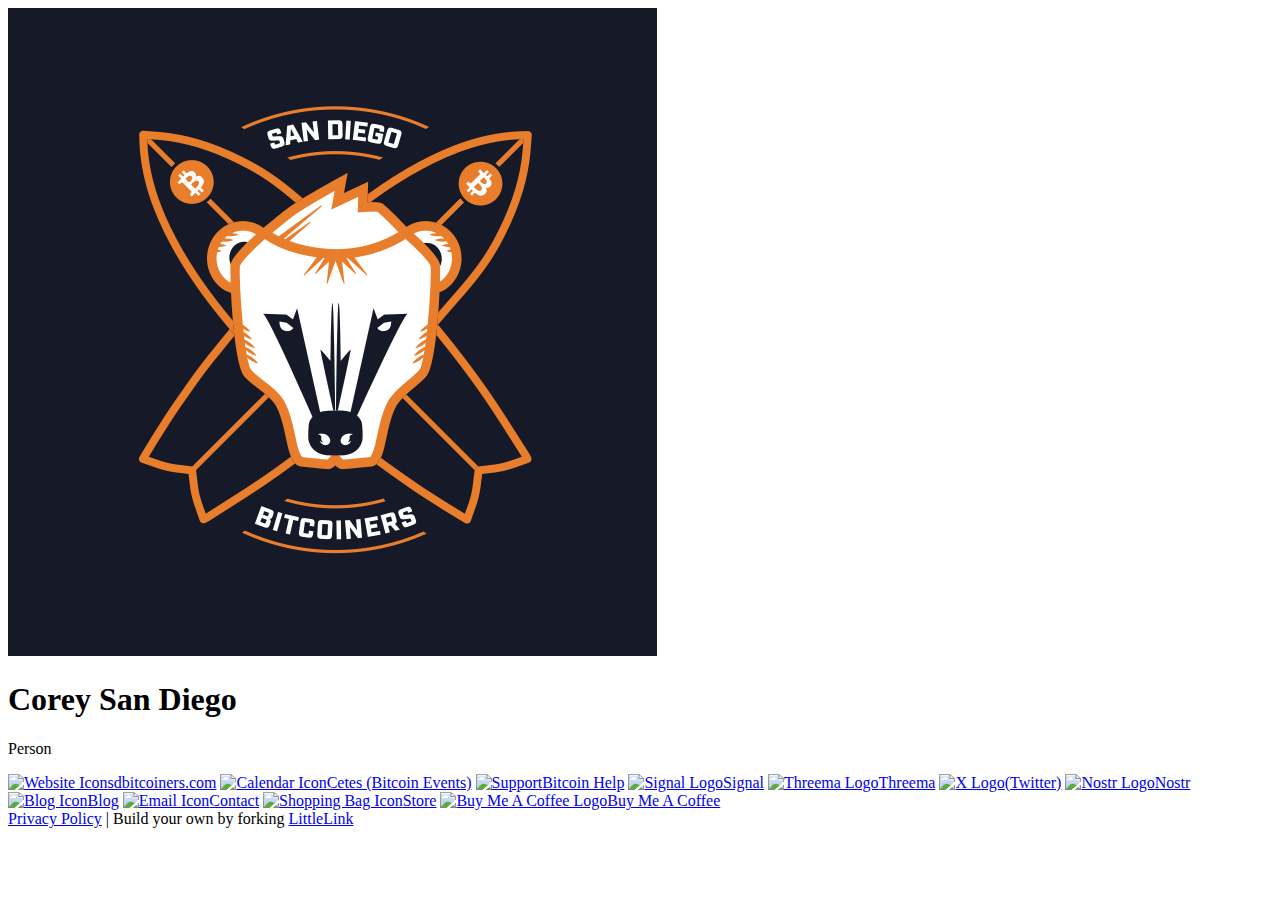
==== index.html @ bf71ef65 "Update index.html" ====
<!DOCTYPE html>

<!-- 
  To change the theme, change the class on the html tag below to one of:
  - theme-auto: Automatically switches based on user's system preferences
  - theme-light: Forces light theme
  - theme-dark: Forces dark theme
-->

<html class="theme-auto" lang="en"> <!-- Update`class="theme-auto" with your preference -->

  <head>
    <meta charset="utf-8">
    <meta name="viewport" content="width=device-width, initial-scale=1">
        
    <!-- Page Title - Change this to your name/brand (50-60 characters recommended) -->
    <title>Corey San Diego</title>
    <link rel="icon" type="image/x-icon" href="/images/square.png"> <!-- Update this with your own favicon -->
    
    <!-- Meta Description - Write a description (150-160 characters recommended) -->
    <meta name="description" content="Person.">
    
    <!-- Keywords -->
    <meta name="keywords" content="friend">
    
    <!-- Canonical URL - Helps prevent duplicate content issues -->
    <meta rel="canonical" href="https://yourwebsite.com">
    
    <!-- Author Information -->
    <meta name="author" content="Your Name">
    
    <!-- Stylesheets -->
    <link rel="stylesheet" href="css/reset.css">
    <link rel="stylesheet" href="css/style.css">
    <link rel="stylesheet" href="css/brands.css">

  </head>

<body>

    <div class="container">
        <div class="column">

            <!-- 
              By default, the Avatar is rounded. Use the following:
              - avatar--rounded: Automatically rounds the image
              - avatar--soft: Slightly rounds the image
              - avatar--none: Removes any rounding

              Be sure to replace the src with your own image path and update the alt text
            -->
            <img class="avatar avatar--rounded" src="images/square.png" srcset="images/square.png 2x" alt="LittleLink">

            <!-- Replace with your name or brand -->
            <h1>
              <div>Corey San Diego</div>
            </h1>

            <!-- Add a short description about yourself or your brand -->
            <p>Person</p>

            <!-- All your buttons go here -->
            <div class="button-stack" role="navigation">
              <!-- Generic Website -->
              <a class="button button-default" href="https://sdbitcoiners.com" target="_blank" rel="noopener" role="button"><img class="icon" aria-hidden="true" src="images/icons/generic-website.svg" alt="Website Icon">sdbitcoiners.com</a>

              <!-- Generic Calendar -->
              <a class="button button-default" href="https://lu.ma/sdbitcoiners" target="_blank" rel="noopener" role="button"><img class="icon" aria-hidden="true" src="images/icons/generic-calendar.svg" alt="Calendar Icon">Cetes (Bitcoin Events)</a>

              <a class="button button-default" href="https://sdbitcoiners.com/about/support/ " target="_blank" rel="noopener" role="button"><img class="icon" aria-hidden="true" src="images/icons/generic-map.svg" alt="Support">Bitcoin Help</a>
              
              <!-- Signal -->
              <a class="button button-signal" href="https://signal.me/#eu/nuCOHDWjELf6AW6-bCR0wlhdQDWRpP_099OI0r52uRA0mI8PcrxOyrTUde3vH3nk" target="_blank" rel="noopener" role="button"><img class="icon" aria-hidden="true" src="images/icons/signal.svg" alt="Signal Logo">Signal</a>

              <!-- Threema -->
              <a class="button button-threema" href="https://threema.id/WKHP6Y4D" target="_blank" rel="noopener" role="button"><img class="icon" aria-hidden="true" src="images/icons/threema.svg" alt="Threema Logo">Threema</a>

              <!-- X -->
              <a class="button button-x" href="https://x.com/inpharmaticist" target="_blank" rel="noopener" role="button"><img class="icon" aria-hidden="true" src="images/icons/x.svg" alt="X Logo">(Twitter)</a>

              <a class="button button-default" href="https://primal.net/p/npub1c0r3ytrr4afgrlhrhyec6y9wvkckdllx7ul3cfevtsgjqcrhx8tsdzqs7w" target="_blank" rel="noopener" role="button"><img class="icon" aria-hidden="true" src="images/icons/nostrich-light.svg" alt="Nostr Logo">Nostr</a>

              <!-- Generic Blog -->
              <a class="button button-default" href="https://blog.sdbitcoiners.com" target="_blank" rel="noopener" role="button"><img class="icon" aria-hidden="true" src="images/icons/generic-blog.svg" alt="Blog Icon">Blog</a>

              <!-- Generic Email -->
              <a class="button button-default" href="https://formstr.app/#/fill/f5ff29ea0fc13932da373f91dc0030998431f3626476acc8ff8a30bd78bf2c2a" target="_blank" rel="noopener" role="button"><img class="icon" aria-hidden="true" src="images/icons/generic-email.svg" alt="Email Icon">Contact</a>

              <!-- Generic Shopping Bag -->
              <a class="button button-default" href="https://pay.sdbitcoiners.com" target="_blank" rel="noopener" role="button"><img class="icon" aria-hidden="true" src="images/icons/generic-shopping-bag.svg" alt="Shopping Bag Icon">Store</a>

              <!-- Buy Me A Coffee -->
              <a class="button button-coffee" href="https://pay.sdbitcoiners.com/apps/SBYddhDNw4HLZG3NUnRDi98CGMk/pos" target="_blank" rel="noopener" role="button"><img class="icon" aria-hidden="true" src="images/icons/buy-me-a-coffee.svg" alt="Buy Me A Coffee Logo">Buy Me A Coffee</a>

      </div>
        
      <!-- Feel free to add your own footer information, including updating `privacy.html` to reflect how your LittleLink fork is set up -->
      <footer>
        <a href="privacy.html">Privacy Policy</a> | Build your own by forking <a href="https://littlelink.io" target="_blank" rel="noopener">LittleLink</a>
      </footer>
    
    </div>
  </div>

</body>

</html>
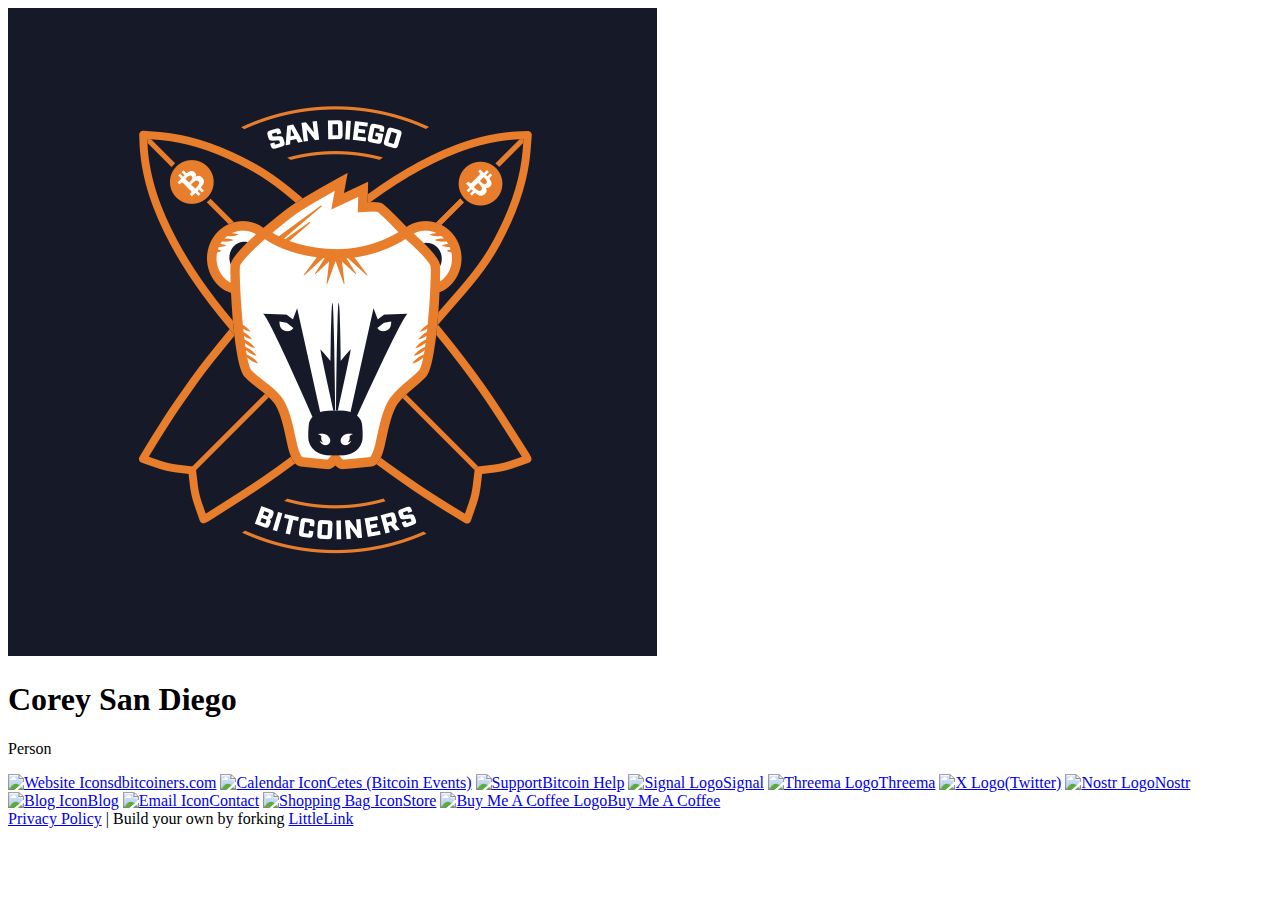
==== commit dfa86784: "Nostr implemented" ====
--- a/index.html
+++ b/index.html
@@ -78,7 +78,7 @@
               <!-- X -->
               <a class="button button-x" href="https://x.com/inpharmaticist" target="_blank" rel="noopener" role="button"><img class="icon" aria-hidden="true" src="images/icons/x.svg" alt="X Logo">(Twitter)</a>
 
-              <a class="button button-default" href="https://primal.net/p/npub1c0r3ytrr4afgrlhrhyec6y9wvkckdllx7ul3cfevtsgjqcrhx8tsdzqs7w" target="_blank" rel="noopener" role="button"><img class="icon" aria-hidden="true" src="images/icons/nostrich-light.svg" alt="Nostr Logo">Nostr</a>
+              <a class="button button-nostr" href="https://primal.net/p/npub1c0r3ytrr4afgrlhrhyec6y9wvkckdllx7ul3cfevtsgjqcrhx8tsdzqs7w" target="_blank" rel="noopener" role="button"><img class="icon" aria-hidden="true" src="images/icons/nostrich-light.svg" alt="Nostr Logo">Nostr</a>
 
               <!-- Generic Blog -->
               <a class="button button-default" href="https://blog.sdbitcoiners.com" target="_blank" rel="noopener" role="button"><img class="icon" aria-hidden="true" src="images/icons/generic-blog.svg" alt="Blog Icon">Blog</a>
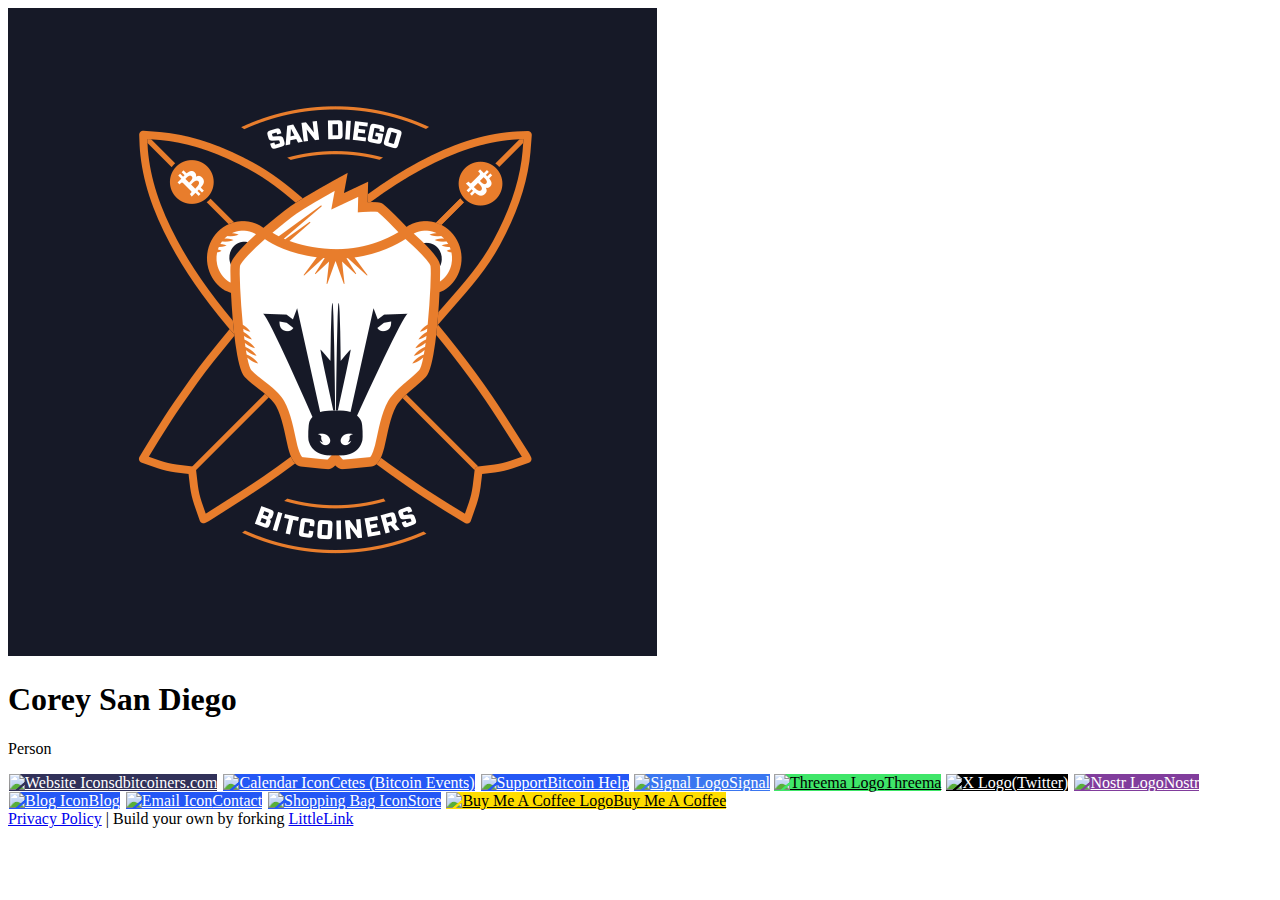
==== commit f7bda77d: "logo" ====
--- a/index.html
+++ b/index.html
@@ -62,7 +62,7 @@
             <!-- All your buttons go here -->
             <div class="button-stack" role="navigation">
               <!-- Generic Website -->
-              <a class="button button-default" href="https://sdbitcoiners.com" target="_blank" rel="noopener" role="button"><img class="icon" aria-hidden="true" src="images/icons/generic-website.svg" alt="Website Icon">sdbitcoiners.com</a>
+              <a class="button button-sd-bitcoiners" href="https://sdbitcoiners.com" target="_blank" rel="noopener" role="button"><img class="icon" aria-hidden="true" src="images/icons/sdbitcoiners.svg" alt="Website Icon">sdbitcoiners.com</a>
 
               <!-- Generic Calendar -->
               <a class="button button-default" href="https://lu.ma/sdbitcoiners" target="_blank" rel="noopener" role="button"><img class="icon" aria-hidden="true" src="images/icons/generic-calendar.svg" alt="Calendar Icon">Cetes (Bitcoin Events)</a>
--- a/css/brands.css
+++ b/css/brands.css
@@ -0,0 +1,620 @@
+/*
+* LittleLink Button Styles
+* https://littlelink.io
+* Free to use under the MIT license
+* http://www.opensource.org/licenses/mit-license.php
+*/
+
+/* Brand Button Base Styles
+–––––––––––––––––––––––––––––––––––––––––––––––––– */
+/* Only include brand-specific button styling here */
+.button,button {
+  color:var(--button-text,#000000);
+  background-color:var(--button-background,transparent);
+	border:var(--button-border,none);
+	transition:filter 0.2s ease,transform 0.2s ease;
+}
+
+/* Global Button Hover Effect
+–––––––––––––––––––––––––––––––––––––––––––––––––– */
+.button:hover,button:hover {
+	filter:brightness(90%);
+	transform:translateY(-1px);
+}
+
+/* Button Icons
+–––––––––––––––––––––––––––––––––––––––––––––––––– */
+.icon {
+	filter:var(--icon-filter,none);
+}
+
+/* Brand-Specific Styles
+–––––––––––––––––––––––––––––––––––––––––––––––––– */
+
+/* Default */
+.button.button-default {
+	--button-text:#ffffff;
+	--button-background:#2457F5;
+	--button-border:1px solid #ffffff;
+}
+
+/* Amazon */
+.button-amazon {
+	--button-text:#000000;
+	--button-background:#FFFFFF;
+	--button-border:1px solid #212121;
+}
+
+/* Amazon Music */
+.button-amazon-music {
+	--button-text:#000000;
+	--button-background:#25D1DA;
+}
+
+/* Apple App Store */
+.button-appstore {
+	--button-text:#FFFFFF;
+	--button-background:#000000;
+	--button-border:1px solid #FFFFFF;
+}
+
+/* Apple Music */
+.button-apple-music {
+	--button-text:#ffffff;
+	--button-background:#000000;
+	--button-border:1px solid #FFFFFF;
+}
+
+/* Apple Music Alt */
+.button-apple-music-alt {
+	--button-text:#ffffff;
+	background-image:linear-gradient(to bottom,#FB5C74,#FA233B);
+}
+
+/* Apple Podcasts */
+.button-apple-podcasts {
+	--button-text:#ffffff;
+	--button-background:#000000;
+	--button-border:1px solid #FFFFFF;
+}
+
+/* Apple Podcasts Alt */
+.button-apple-podcasts-alt {
+	--button-text:#ffffff;
+	background-image:linear-gradient(to bottom,#F452FF,#832BC1);
+}
+
+/* Bandcamp */
+.button-bandcamp {
+	--button-text:#ffffff;
+	--button-background:#1d9fc3;
+}
+
+/* Behance */
+.button-behance {
+	--button-text:#ffffff;
+	--button-background:#0057FF;
+  --button-border:1px solid #FFFFFF;
+}
+
+/* Bluesky */
+.button-bluesky {
+	--button-text:#FFFFFF;
+	--button-background:#1185FE;
+}
+
+/* Bluesky Alt */
+.button-bluesky-alt {
+	--button-text:#000000;
+	--button-background:#FFFFFF;
+	--button-border:1px solid #000000;
+}
+
+/* Buy Me a Coffee */
+.button-coffee {
+	--button-text:#000000;
+	--button-background:#ffdd00;
+}
+
+/* Cal.com */
+.button-cal {
+	--button-text:#FFFFFF;
+	--button-background:#292929;
+	--button-border:1px solid #FFFFFF;
+}
+
+/* Calendly */
+.button-calendly {
+	--button-text:#FFFFFF;
+	--button-background:#006BFF;
+}
+
+/* Cash App */
+.button-cash-app {
+	--button-text:#ffffff;
+	background-image:linear-gradient(to bottom,#00d64b,#00c244);
+}
+
+/* dev.to */
+.button-dev-to {
+	--button-text:#000000;
+	--button-background:#f5f5f5;
+	--button-border:1px solid #212121;
+}
+
+/* Discogs */
+.button-discogs {
+	--button-text:#000000;
+	--button-background:#FFFFFF;
+	--button-border:1px solid #000000;
+}
+
+/* Discogs Alt */
+.button-discogs-alt {
+	--button-text:#FFFFFF;
+	--button-background:#000000;
+	--button-border:1px solid #FFFFFF;
+}
+
+/* Discord */
+.button-discord {
+	--button-text:#ffffff;
+	--button-background:#5865F2;
+}
+
+/* Dribbble */
+.button-dribbble {
+	--button-text:#000000;
+	--button-background:#FFFFFF;
+	--button-border:1px solid #212121;
+}
+
+/* Etsy */
+.button-etsy {
+	--button-text:#ffffff;
+	--button-background:#F45800;
+}
+
+/* Facebook */
+.button-faceb {
+	--button-text:#ffffff;
+	--button-background:#1877f2;
+}
+
+/* Facebook Messenger */
+.button-messenger {
+	--button-text:#ffffff;
+	background-image:linear-gradient(25deg,#0099ff,#5f5dff,#a033ff,#c740cc,#ff5280,#ff7061);
+}
+
+/* Figma */
+.button-figma {
+	--button-text:#ffffff;
+	--button-background:#000000;
+	--button-border:1px solid #FFFFFF;
+}
+
+/* Fiverr */
+.button-fiverr {
+	--button-text:#ffffff;
+	--button-background:#1DBF73;
+}
+
+/* Flickr */
+.button-flickr {
+	--button-text:#ffffff;
+	--button-background:#000000;
+	--button-border:1px solid #FFFFFF;
+}
+
+/* GitHub */
+.button-github {
+	--button-text:#ffffff;
+	--button-background:#000000;
+	--button-border:1px solid #FFFFFF;
+}
+
+/* GitLab */
+.button-gitlab {
+	--button-text:#ffffff;
+	--button-background:#6151b2;
+}
+
+/* GoFundMe */
+.button-gofundme {
+	--button-text:#ffffff;
+	--button-background:#02A95C;
+}
+
+/* Goodreads */
+.button-goodreads {
+	--button-text:#333333;
+	--button-background:#f3f1e6;
+	--button-border:1px solid #212121;
+}
+
+/* Google Black */
+.button-google-black {
+	--button-text:#FFFFFF;
+	--button-background:#000000;
+	--button-border:1px solid #FFFFFF;
+}
+
+/* Google Play Store */
+.button-playstore {
+	--button-text:#FFFFFF;
+	--button-background:#000000;
+	--button-border:1px solid #FFFFFF;
+}
+
+/* Google Scholar */
+.button-google-scholar {
+	--button-text:#000000;
+	--button-background:#FFFFFF;
+	--button-border:1px solid #212121;
+}
+
+/* Hashnode */
+.button-hashnode {
+	--button-text:#000000;
+	--button-background:#ffffff;
+	--button-border:1px solid #212121;
+}
+
+/* Instagram */
+.button-instagram {
+	--button-text:#ffffff;
+	background-image:linear-gradient(-135deg,#1400c8,#b900b4,#f50000);
+}
+
+/* Kick */
+.button-kick {
+	--button-text:#ffffff;
+	--button-background:#000000;
+	--button-border:1px solid #ffffff;
+}
+
+/* Kick Alt */
+.button-kick-alt {
+	--button-text:#000000;
+	--button-background:#01e701;
+}
+
+/* Kickstarter */
+.button-kickstarter {
+	--button-text:#ffffff;
+	--button-background:#05ce78;
+}
+
+/* Kit */
+.button-kit {
+	--button-text:#ffffff;
+	--button-background:#000000;
+	--button-border:1px solid #FFFFFF;
+}
+
+/* Ko-fi */
+.button-ko-fi {
+	--button-text:#ffffff;
+	--button-background:#000000;
+  --button-border:1px solid #FFFFFF;
+}
+
+/* Last.fm */
+.button-last-fm {
+	--button-text:#ffffff;
+	--button-background:#D51007;
+}
+
+/* Letterboxd */
+.button-letterboxd {
+	--button-text:#ffffff;
+	--button-background:#2c3440;
+	--button-border:1px solid #FFFFFF;
+}
+
+/* Line */
+.button-line {
+	--button-text:#FFFFFF;
+	--button-background:#06C755;
+}
+
+/* LinkedIn */
+.button-linked {
+	--button-text:#ffffff;
+	--button-background:#2867b2;
+}
+
+/* Mailchimp */
+.button-mailchimp {
+	--button-text:#000000;
+	--button-background:#FFE01B;
+}
+
+/* Mastodon */
+.button-mastodon {
+	--button-text:#ffffff;
+	--button-background:#17063B;
+	--button-border:1px solid #FFFFFF;
+}
+
+/* Medium */
+.button-medium {
+	--button-text:#ffffff;
+	--button-background:#000000;
+	--button-border:1px solid #FFFFFF;
+}
+
+/* Microsoft */
+.button-microsoft {
+	--button-text:#ffffff;
+	--button-background:#000000;
+	--button-border:1px solid #FFFFFF;
+}
+
+/* Nostr */
+.button-nostr {
+	--button-text: #ffffff;
+	--button-background: #813d9c;
+	--button-border: 1px solid #FFFFFF;
+}
+
+/* Notion */
+.button-notion {
+	--button-text:#000000;
+	--button-background:#ffffff;
+	--button-border:1px solid #212121;
+}
+
+/* Obsidian */
+.button.button-obsidian {
+	--button-text:#ffffff;
+	--button-background:#262626;
+	--button-border:1px solid #ffffff;
+}
+
+/* OnlyFans */
+.button-onlyfans {
+	--button-text:#ffffff;
+	--button-background:#00AEEF;
+}
+
+/* Patreon */
+.button-patreon {
+	--button-text:#ffffff;
+	--button-background:#000000;
+	--button-border:1px solid #FFFFFF;
+}
+
+/* PayPal */
+.button-paypal {
+	--button-text:#ffffff;
+	--button-background:#002991;
+  --button-border:1px solid #FFFFFF;
+}
+
+/* Pinterest */
+.button-pinterest {
+	--button-text:#000000;
+	--button-background:#ffffff;
+	--button-border:1px solid #212121;
+}
+
+/* Product Hunt */
+.button-product-hunt {
+	--button-text:#000000;
+	--button-background:#ffffff;
+	--button-border:1px solid #212121;
+}
+
+/* Read.cv */
+.button-read-cv {
+	--button-text:#FFFFFF;
+	--button-background:#000000;
+	--button-border:1px solid #FFFFFF;
+}
+
+/* Reddit */
+.button-reddit {
+	--button-text:#FFFFFF;
+	--button-background:#FF4500;
+}
+
+ /* SD Bitcoiners */
+.button-sd-bitcoiners {
+	--button-text: #ffffff;
+	--button-background: #313159;
+	--button-border: 1px solid #FFFFFF;
+}
+
+/* Shop */
+.button-shop {
+	--button-text:#ffffff;
+	--button-background:#5A31F4;
+}
+
+/* Signal */
+.button-signal {
+	--button-text:#ffffff;
+	--button-background:#3a76f0;
+}
+
+/* Slack */
+.button-slack {
+	--button-text:#000000;
+	--button-background:#FFFFFF;
+	--button-border:1px solid #212121;
+}
+
+/* Snapchat */
+.button-snapchat {
+	--button-text:#000000;
+	--button-background:#fffc00;
+}
+
+/* SoundCloud */
+.button-soundcloud {
+	--button-text:#ffffff;
+	--button-background:#ff5500;
+}
+
+/* Spotify */
+.button-spotify {
+	--button-text:#191414;
+	--button-background:#1db954;
+}
+
+/* Spotify Alt */
+.button-spotify-alt {
+	--button-text:#FFFFFF;
+	--button-background:#191414;
+	--button-border:1px solid #FFFFFF;
+}
+
+/* Square */
+.button-square {
+	--button-text:#FFFFFF;
+	--button-background:#006AFF;
+}
+
+/* Stack Overflow */
+.button-stack-overflow {
+	--button-text:#000000;
+	--button-background:#FFFFFF;
+	--button-border:1px solid #000000;
+}
+
+/* Steam */
+.button-steam {
+	--button-text:#ffffff;
+	background-image:linear-gradient(90deg,#08BBFF,#2B75FF);
+}
+
+/* Steam Alt */
+.button-steam-alt {
+	--button-text:#ffffff;
+	background-image:linear-gradient(90deg,#09172a,#072a57,#0c5085);
+	--button-border:1px solid #FFFFFF;
+}
+
+/* Strava */
+.button-strava {
+	--button-text:#ffffff;
+	--button-background:#fc5200;
+}
+
+/* Substack */
+.button-substack {
+	--button-text:#ffffff;
+	--button-background:#FF6719;
+}
+
+/* Telegram */
+.button-telegram {
+	--button-text:#ffffff;
+	--button-background:#3faee8;
+}
+
+/* Threads */
+.button-threads {
+	--button-text:#FFFFFF;
+	--button-background:#000000;
+	--button-border:1px solid #FFFFFF;
+}
+
+/* Threema */
+.button-threema {
+	--button-text:#000000;
+	--button-background:#3fe669;
+}
+
+/* TikTok */
+.button-tiktok {
+	--button-text:#ffffff;
+	--button-background:#000000;
+	--button-border:1px solid #FFFFFF;
+}
+
+/* Trello */
+.button-trello {
+	--button-text:#ffffff;
+	--button-background:#0065ff;
+}
+
+/* Tumblr */
+.button-tumb {
+	--button-text:#ffffff;
+	--button-background:#131313;
+	--button-border:1px solid #FFFFFF;
+}
+
+/* Twitch */
+.button-twitch {
+	--button-text:#ffffff;
+	--button-background:#9146ff;
+}
+
+/* Unsplash */
+.button-unsplash {
+	--button-text:#000000;
+	--button-background:#ffffff;
+	--button-border:1px solid #212121;
+}
+
+/* Venmo */
+.button-venmo {
+	--button-text:#ffffff;
+	--button-background:#008CFF;
+}
+
+/* Vimeo */
+.button-vimeo {
+	--button-text:#ffffff;
+	--button-background:#1ab7ea;
+}
+
+/* VSCO */
+.button-vsco {
+	--button-text:#FFFFFF;
+	--button-background:#000000;
+	--button-border:1px solid #FFFFFF;
+}
+
+/* WhatsApp */
+.button-whatsapp {
+	--button-text:#ffffff;
+	--button-background:#455a64;
+}
+
+/* WordPress */
+.button-wordpress {
+	--button-text:#ffffff;
+	--button-background:#3858E9;
+}
+
+/* X */
+.button-x {
+	--button-text:#FFFFFF;
+	--button-background:#000000;
+	--button-border:1px solid #FFFFFF;
+}
+
+/* YouTube */
+.button-yt {
+	--button-text:#ffffff;
+	--button-background:#282828;
+	--button-border:1px solid #FFFFFF;
+}
+
+/* YouTube Alt */
+.button-yt-alt {
+	--button-text:#ffffff;
+	--button-background:#FF0000;
+}
+
+/* Zoom */
+.button-zoom {
+	--button-text:#ffffff;
+	--button-background:#0B5CFF;
+  --button-border:1px solid #FFFFFF;
+}
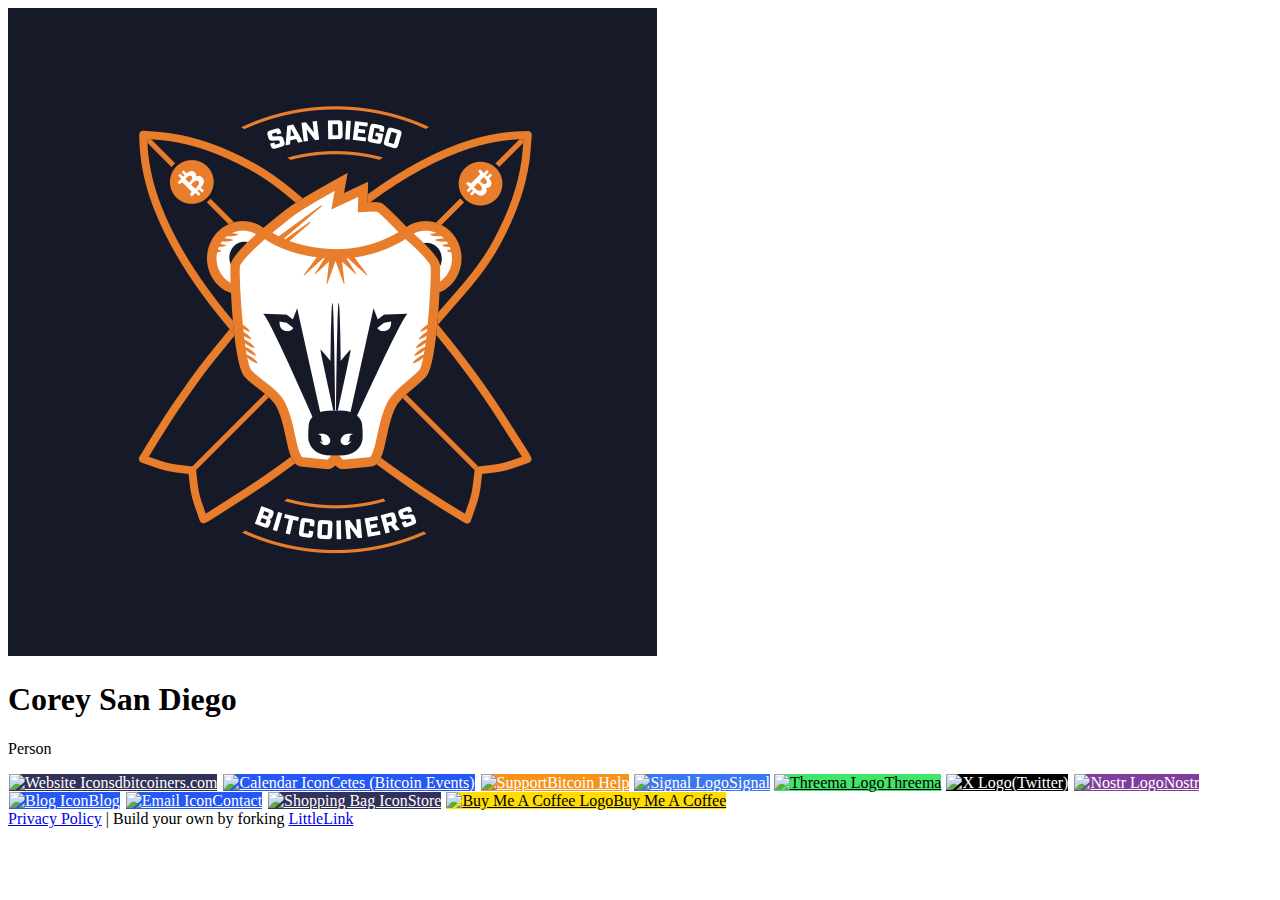
==== commit e35a4554: "Update index.html" ====
--- a/index.html
+++ b/index.html
@@ -67,7 +67,7 @@
               <!-- Generic Calendar -->
               <a class="button button-default" href="https://lu.ma/sdbitcoiners" target="_blank" rel="noopener" role="button"><img class="icon" aria-hidden="true" src="images/icons/generic-calendar.svg" alt="Calendar Icon">Cetes (Bitcoin Events)</a>
 
-              <a class="button button-default" href="https://sdbitcoiners.com/about/support/ " target="_blank" rel="noopener" role="button"><img class="icon" aria-hidden="true" src="images/icons/generic-map.svg" alt="Support">Bitcoin Help</a>
+              <a class="button button-bitcoin" href="https://sdbitcoiners.com/about/support/ " target="_blank" rel="noopener" role="button"><img class="icon" aria-hidden="true" src="images/icons/Bitcoin.svg.webp" alt="Support">Bitcoin Help</a>
               
               <!-- Signal -->
               <a class="button button-signal" href="https://signal.me/#eu/nuCOHDWjELf6AW6-bCR0wlhdQDWRpP_099OI0r52uRA0mI8PcrxOyrTUde3vH3nk" target="_blank" rel="noopener" role="button"><img class="icon" aria-hidden="true" src="images/icons/signal.svg" alt="Signal Logo">Signal</a>
@@ -87,7 +87,7 @@
               <a class="button button-default" href="https://formstr.app/#/fill/f5ff29ea0fc13932da373f91dc0030998431f3626476acc8ff8a30bd78bf2c2a" target="_blank" rel="noopener" role="button"><img class="icon" aria-hidden="true" src="images/icons/generic-email.svg" alt="Email Icon">Contact</a>
 
               <!-- Generic Shopping Bag -->
-              <a class="button button-default" href="https://pay.sdbitcoiners.com" target="_blank" rel="noopener" role="button"><img class="icon" aria-hidden="true" src="images/icons/generic-shopping-bag.svg" alt="Shopping Bag Icon">Store</a>
+              <a class="button button-sd-bitcoiners" href="https://pay.sdbitcoiners.com" target="_blank" rel="noopener" role="button"><img class="icon" aria-hidden="true" src="images/icons/generic-shopping-bag.svg" alt="Shopping Bag Icon">Store</a>
 
               <!-- Buy Me A Coffee -->
               <a class="button button-coffee" href="https://pay.sdbitcoiners.com/apps/SBYddhDNw4HLZG3NUnRDi98CGMk/pos" target="_blank" rel="noopener" role="button"><img class="icon" aria-hidden="true" src="images/icons/buy-me-a-coffee.svg" alt="Buy Me A Coffee Logo">Buy Me A Coffee</a>
--- a/css/brands.css
+++ b/css/brands.css
@@ -94,7 +94,14 @@
 .button-behance {
 	--button-text:#ffffff;
 	--button-background:#0057FF;
-  --button-border:1px solid #FFFFFF;
+	--button-border:1px solid #FFFFFF;
+}
+
+/* Bitcoin */
+.button-bitcoin {
+	--button-text: #ffffff;
+	--button-background: #F7931A;
+	--button-border: 1px solid #FFFFFF;
 }
 
 /* Bluesky */
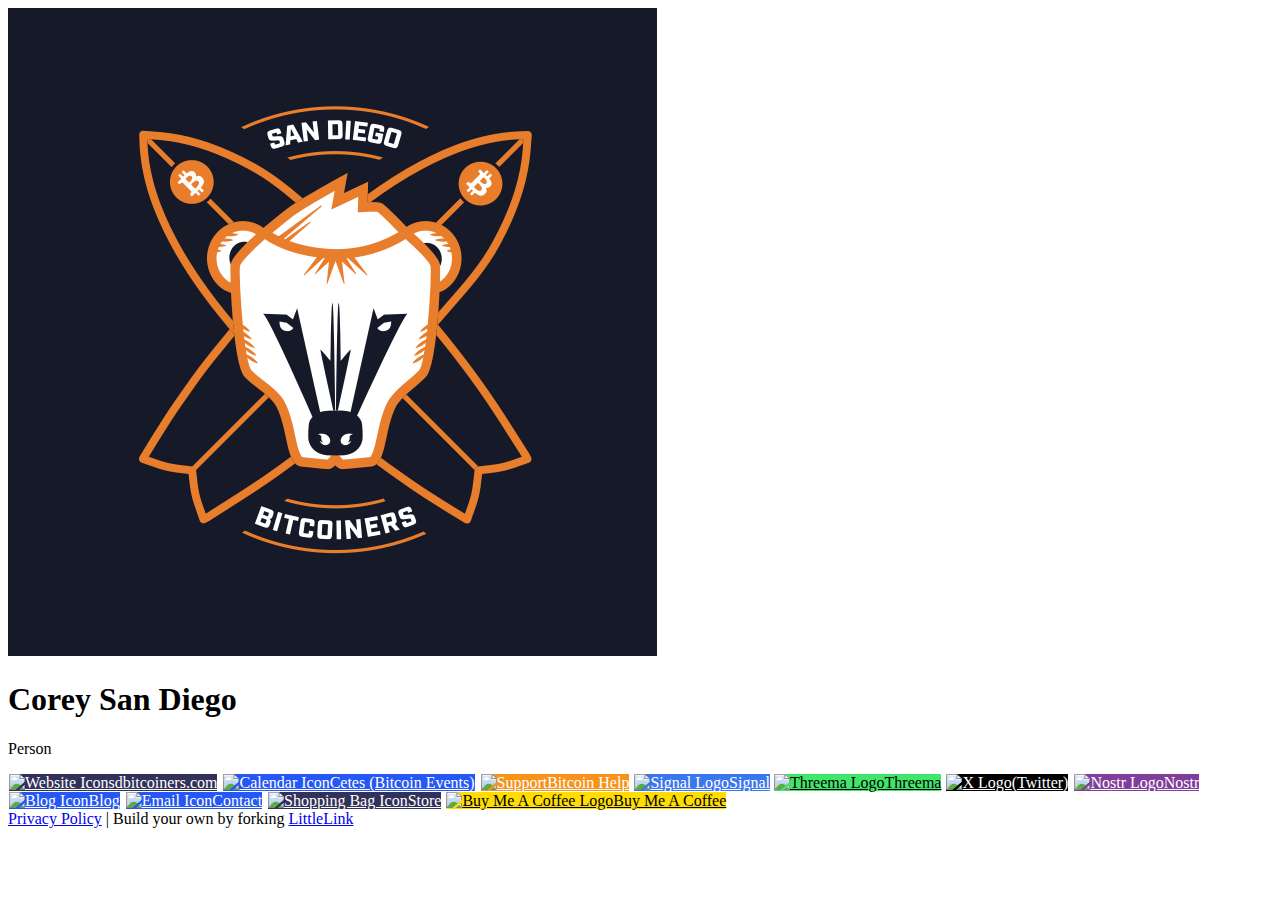
==== commit e0b5ae18: "Primal -> njump" ====
--- a/index.html
+++ b/index.html
@@ -78,7 +78,7 @@
               <!-- X -->
               <a class="button button-x" href="https://x.com/inpharmaticist" target="_blank" rel="noopener" role="button"><img class="icon" aria-hidden="true" src="images/icons/x.svg" alt="X Logo">(Twitter)</a>
 
-              <a class="button button-nostr" href="https://primal.net/p/npub1c0r3ytrr4afgrlhrhyec6y9wvkckdllx7ul3cfevtsgjqcrhx8tsdzqs7w" target="_blank" rel="noopener" role="button"><img class="icon" aria-hidden="true" src="images/icons/nostrich-light.svg" alt="Nostr Logo">Nostr</a>
+              <a class="button button-nostr" href="https://njump.me/npub1c0r3ytrr4afgrlhrhyec6y9wvkckdllx7ul3cfevtsgjqcrhx8tsdzqs7w" target="_blank" rel="noopener" role="button"><img class="icon" aria-hidden="true" src="images/icons/nostrich-light.svg" alt="Nostr Logo">Nostr</a>
 
               <!-- Generic Blog -->
               <a class="button button-default" href="https://blog.sdbitcoiners.com" target="_blank" rel="noopener" role="button"><img class="icon" aria-hidden="true" src="images/icons/generic-blog.svg" alt="Blog Icon">Blog</a>
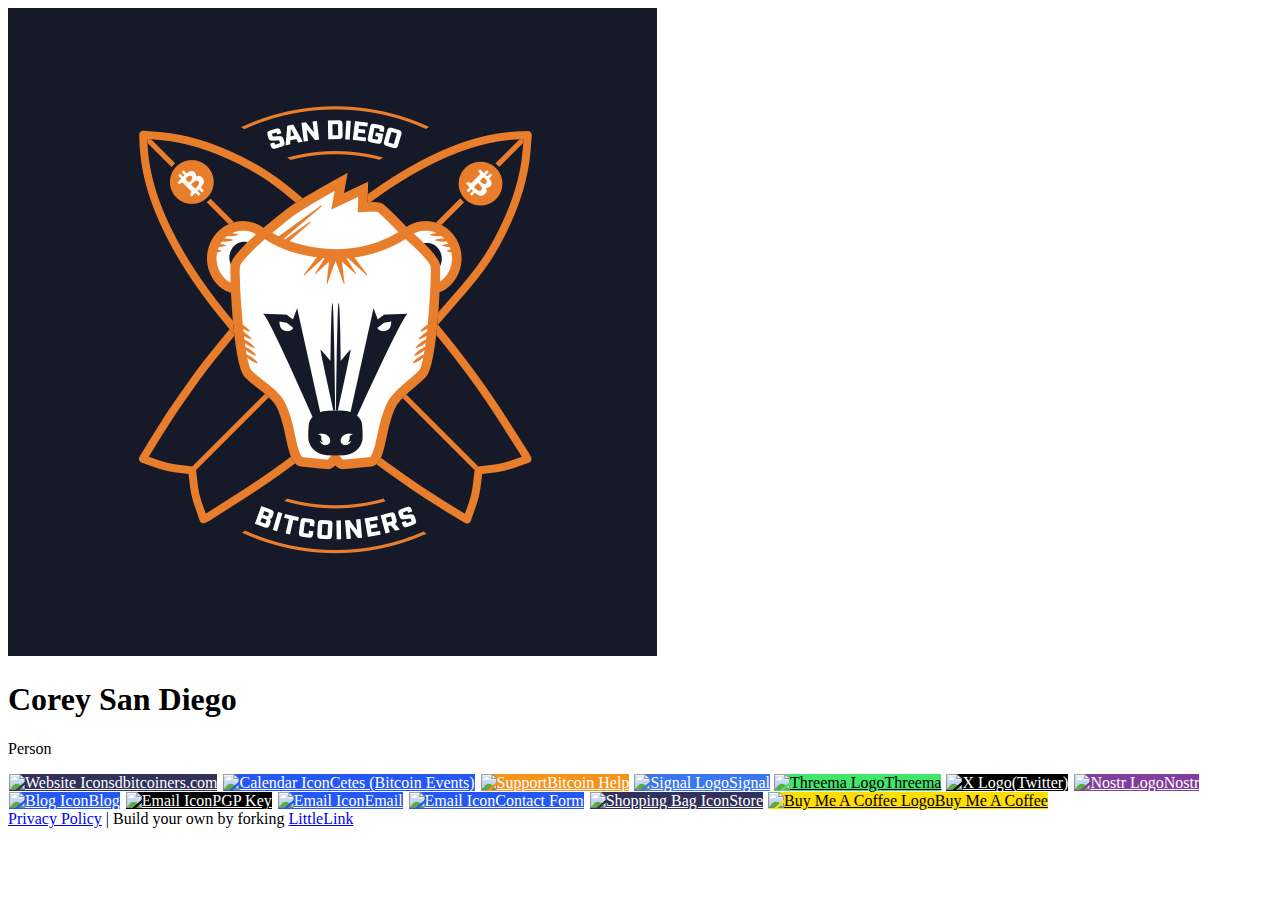
==== commit 65c828fb: "email and pgp" ====
--- a/index.html
+++ b/index.html
@@ -83,8 +83,14 @@
               <!-- Generic Blog -->
               <a class="button button-default" href="https://blog.sdbitcoiners.com" target="_blank" rel="noopener" role="button"><img class="icon" aria-hidden="true" src="images/icons/generic-blog.svg" alt="Blog Icon">Blog</a>
 
+              <!-- PGP -->
+              <a class="button button-github" href="hhttps://raw.githubusercontent.com/inpharmaticist/links/refs/heads/main/gpg.asc" target="_blank" rel="noopener" role="button"><img class="icon" aria-hidden="true" src="images/icons/generic-code.svg" alt="Email Icon">PGP Key</a>
+                
               <!-- Generic Email -->
-              <a class="button button-default" href="https://formstr.app/#/fill/f5ff29ea0fc13932da373f91dc0030998431f3626476acc8ff8a30bd78bf2c2a" target="_blank" rel="noopener" role="button"><img class="icon" aria-hidden="true" src="images/icons/generic-email.svg" alt="Email Icon">Contact</a>
+              <a class="button button-default" href="mailto:upstairs_evaluate832@slmail.me" target="_blank" rel="noopener" role="button"><img class="icon" aria-hidden="true" src="images/icons/generic-email-alt.svg" alt="Email Icon">Email</a>
+              
+              <!-- Contact Form -->
+              <a class="button button-default" href="https://formstr.app/#/fill/f5ff29ea0fc13932da373f91dc0030998431f3626476acc8ff8a30bd78bf2c2a" target="_blank" rel="noopener" role="button"><img class="icon" aria-hidden="true" src="images/icons/generic-email.svg" alt="Email Icon">Contact Form</a>
 
               <!-- Generic Shopping Bag -->
               <a class="button button-sd-bitcoiners" href="https://pay.sdbitcoiners.com" target="_blank" rel="noopener" role="button"><img class="icon" aria-hidden="true" src="images/icons/generic-shopping-bag.svg" alt="Shopping Bag Icon">Store</a>
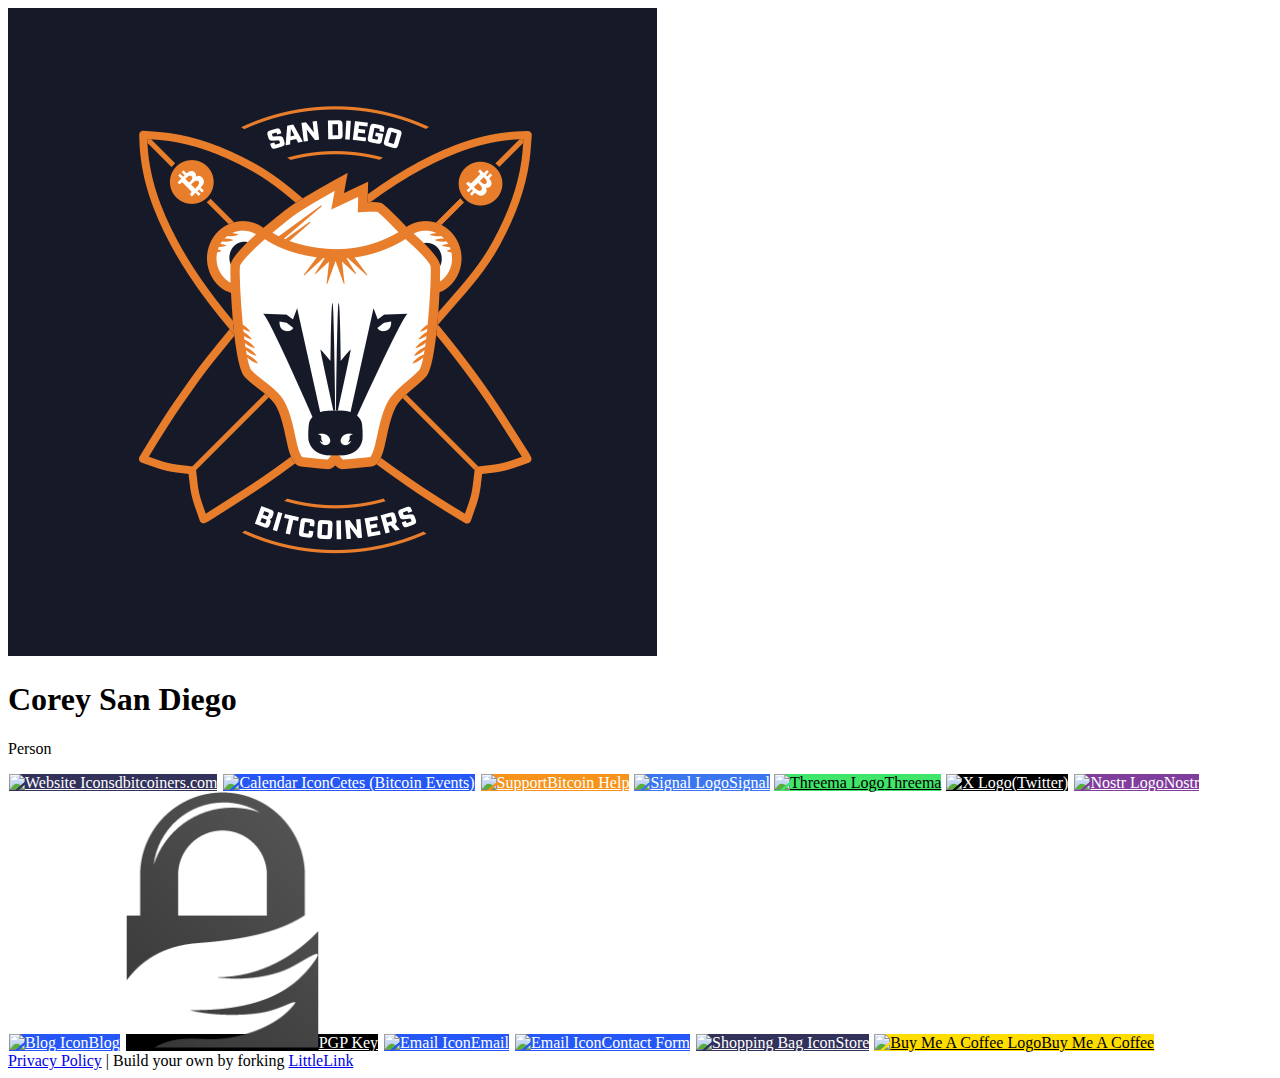
==== commit d49bb3f9: "gpg icon" ====
--- a/index.html
+++ b/index.html
@@ -84,7 +84,7 @@
               <a class="button button-default" href="https://blog.sdbitcoiners.com" target="_blank" rel="noopener" role="button"><img class="icon" aria-hidden="true" src="images/icons/generic-blog.svg" alt="Blog Icon">Blog</a>
 
               <!-- PGP -->
-              <a class="button button-github" href="hhttps://raw.githubusercontent.com/inpharmaticist/links/refs/heads/main/gpg.asc" target="_blank" rel="noopener" role="button"><img class="icon" aria-hidden="true" src="images/icons/generic-code.svg" alt="Email Icon">PGP Key</a>
+              <a class="button button-github" href="hhttps://raw.githubusercontent.com/inpharmaticist/links/refs/heads/main/gpg.asc" target="_blank" rel="noopener" role="button"><img class="icon" aria-hidden="true" src="images/icons/gpg.png" alt="Email Icon">PGP Key</a>
                 
               <!-- Generic Email -->
               <a class="button button-default" href="mailto:upstairs_evaluate832@slmail.me" target="_blank" rel="noopener" role="button"><img class="icon" aria-hidden="true" src="images/icons/generic-email-alt.svg" alt="Email Icon">Email</a>
